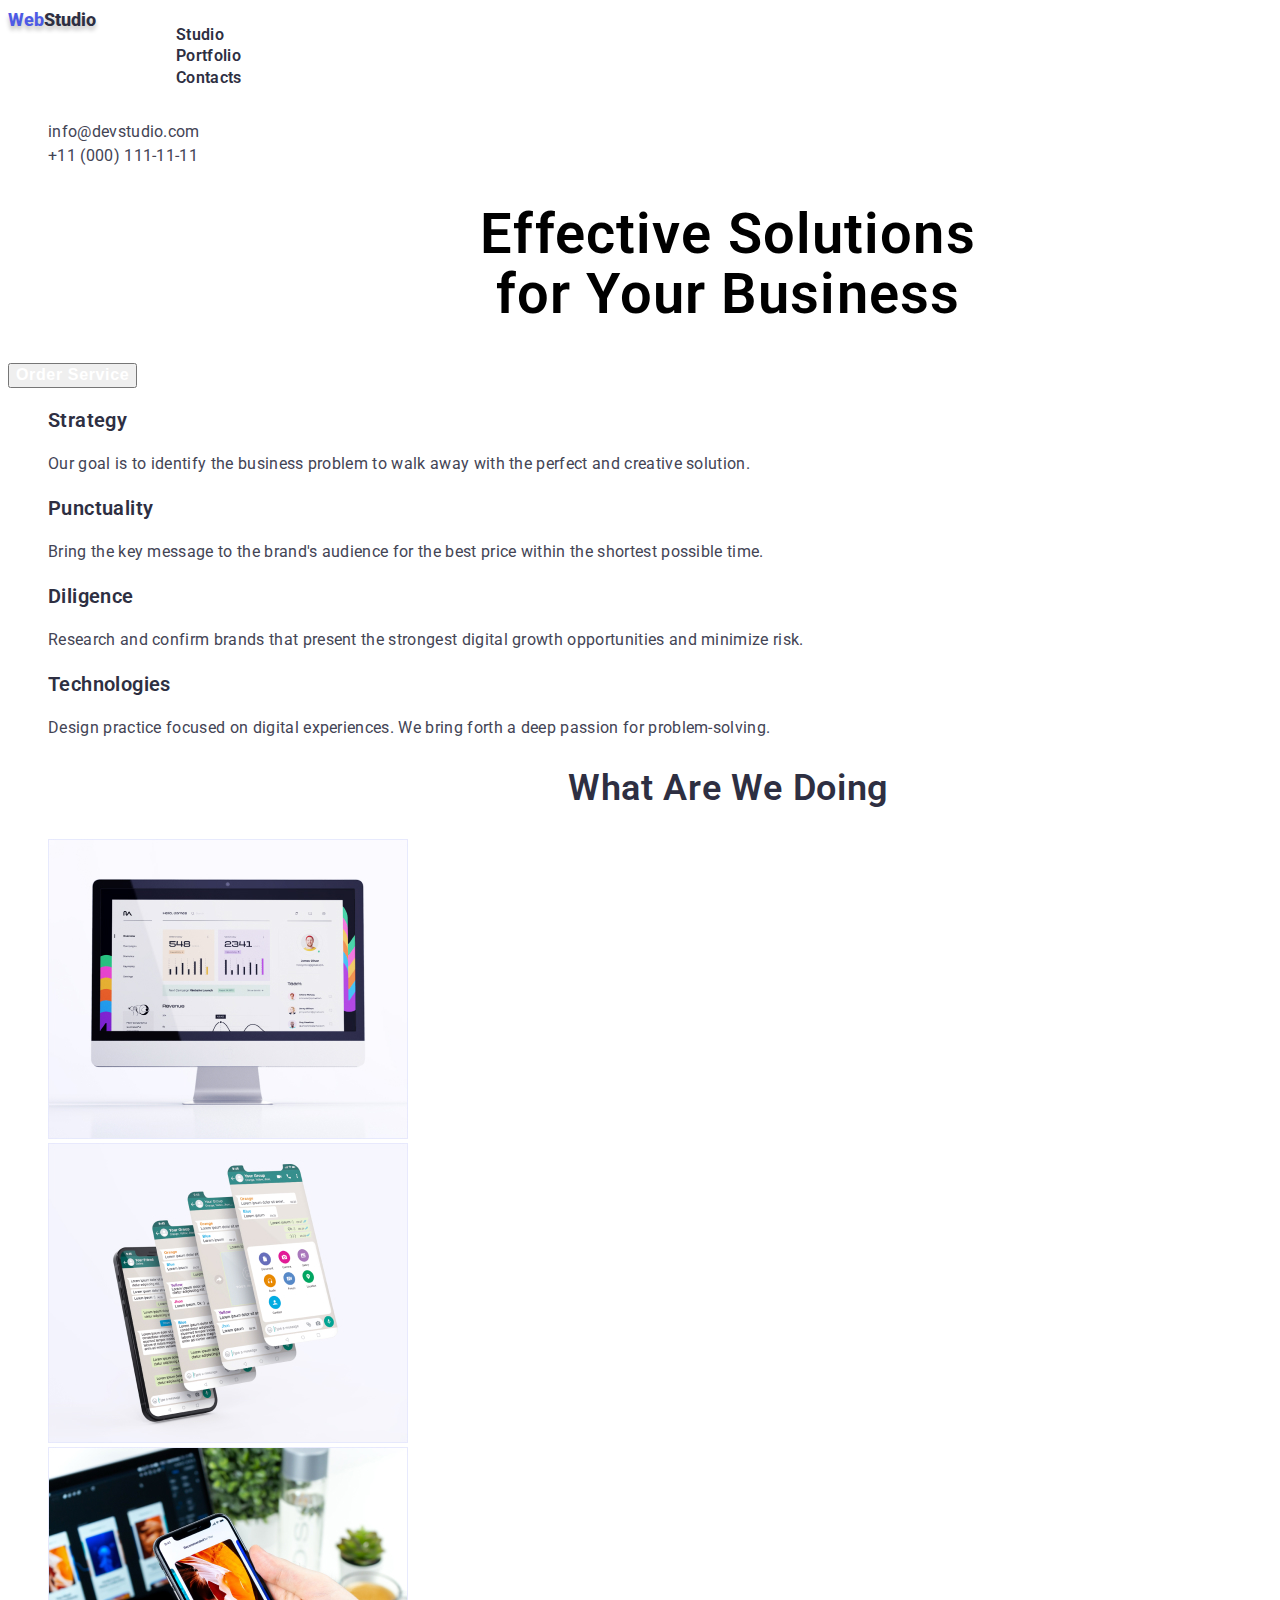
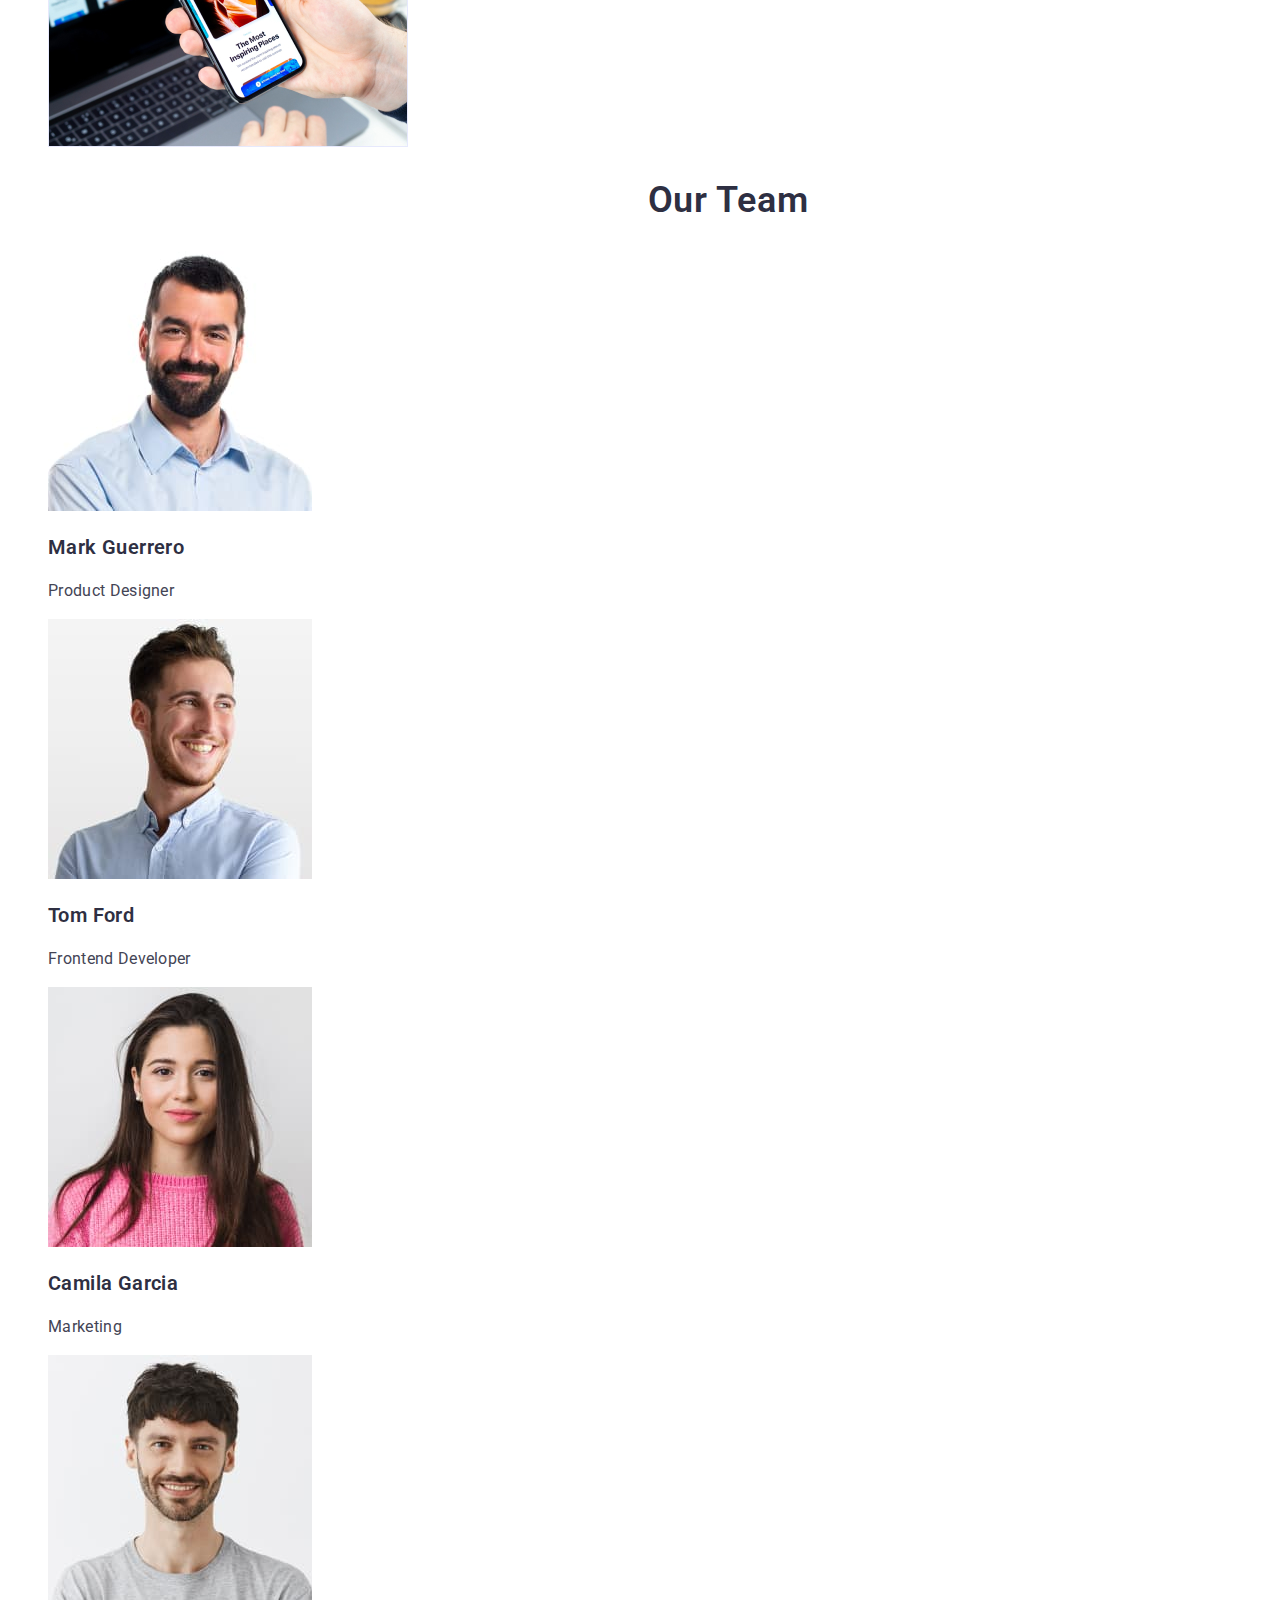
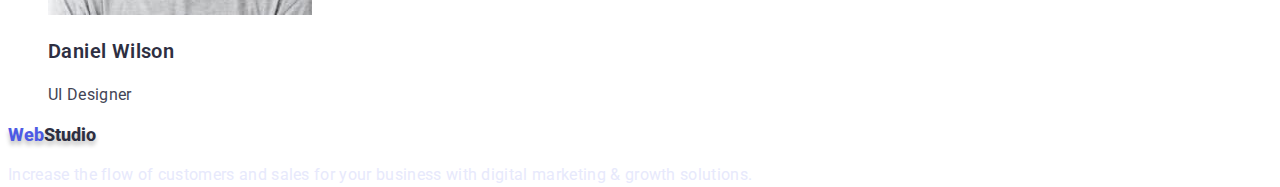
==== index.html @ 2a3cc34d "index.html file and portfolio.html file and css/styles.css file" ====
<!DOCTYPE html>
<html lang="en">

<head>
    <meta charset="UTF-8">
    <meta http-equiv="X-UA-Compatible" content="IE=edge">
    <meta name="viewport" content="width=device-width, initial-scale=1.0">
    <title>WebStudio</title>
    <link rel="stylesheet" href="./css/styles.css">
    <link rel="preconnect" href="https://fonts.googleapis.com">
<link rel="preconnect" href="https://fonts.gstatic.com" crossorigin>
<link href="https://fonts.googleapis.com/css2?family=Raleway:wght@700&family=Roboto:wght@400;500;700;900&display=swap" rel="stylesheet">

                   
</head>

<body>
    <!--Header-->
    <header class="page-header">
        <nav class="navigation">
            <a class="logo span link" href="/"><span>Web</span>Studio</a>
            <ul class="menu list">
                <li class="menu-item">
                    <a class="menu-link link" href="./index.html">Studio</a>
                </li>
                <li class="menu-item">
                    <a class="menu-link link" href="./portfolio.html">Portfolio</a>
                </li>
                <li class="menu-item">
                    <a class="menu-link link" href="">Contacts</a>
                </li>
            </ul>
        </nav>
        <ul class="list">
            <li>
                <a class="email-address link" href="mailto:info@devstudio.com">info@devstudio.com</a>
            </li>
            <li>
                <a class="phone-number link" href="tel:+11(000)1111111">+11 (000) 111-11-11</a>
            </li>
        </ul>
    </header>

    <!--Maim Content-->
    <main>
        <section class="hero">
            <h1 class="hero-title">Effective Solutions <br>for Your Business</h1>
            <button class="motol-btn" type="button">Order Service</button>
        </section>
        <h2 class="visually-hidden" >Privileges</h2>
        <ul class="list">
            <li class="section-list">
                <h3 class="section-title">Strategy</h3>
                <p class="text">
                    Our goal is to identify the business problem to walk away with the perfect
                    and creative solution.
                </p>
            </li>
            <li class="section-list">
                <h3 class="section-title">Punctuality</h3>
                <p class="text">
                    Bring the key message to the brand's audience for the best price within the
                    shortest possible time.
                </p>
            </li>
            <li class="section-list">
                <h3 class="section-title">Diligence</h3>
                <p class="text">
                    Research and confirm brands that present the strongest digital growth
                    opportunities and minimize risk.
                </p>
            </li>
            <li class="section-list">
                <h3 class="section-title">Technologies</h3>
                <p class="text">
                    Design practice focused on digital experiences. We bring forth a deep
                    passion for problem-solving.
                </p>
            </li>
        </ul>

        <section>
            <h2 class="subtitle">What are we doing</h2>
            <ul class="list">
                <li>
                    <img src="./images/gallery/desktop.jpg" alt="desktop" width="360" height="300">
                </li>
                <li>
                    <img src="./images/gallery/display.jpg" alt="display" width="360" height="300">
                </li>
                <li>
                    <img src="./images/gallery/phone.jpg" alt="phone" width="360" height="300">
                </li>
            </ul>
        </section>

        <section>
            <h2 class="subtitle">Our Team</h2>
            <ul class="list">
                <li>
                    <img src="./images/about/mark.jpg" alt="photo Mark" width="264" height="260">
                    <h3 class="section-title">Mark Guerrero</h3>
                    <p class="text">Product Designer</p>
                </li>
                <li>
                    <img src="./images/about/tom.jpg" alt="photo Tom" width="264" height="260">
                    <h3 class="section-title">Tom Ford</h3>
                    <p class="text">Frontend Developer</p>
                </li>
                <li>
                    <img src="./images/about/camila.jpg" alt="photo Camila" width="264" height="260">
                    <h3 class="section-title">Camila Garcia</h3>
                    <p class="text">Marketing</p>
                </li>
                <li>
                    <img src="./images/about/daniel.jpg" alt="photo Daniel" width="264" height="260">
                    <h3 class="section-title">Daniel Wilson</h3>
                    <p class="text">UI Designer</p>
                </li>
            </ul>
        </section>
    </main>

    <!--Footer -->
    <footer>
            <a class="logo span link" href="/"><span>Web</span>Studio</a>
        <p class="footer-text">
            Increase the flow of customers and sales for your business with digital marketing &
            growth solutions.
        </p>
    </footer>
</body>

</html>
---- css/styles.css ----
:root {
--color-interactive:#9747FF ;
--color-item:#2E2F42;
--color-main:#FFFFFF;

--font-main:'Roboto', sans-serif;
--font-secondary:'Raleway'sans-serif;
}


body {
font-family: var(--font-main);

}

body {
    position: relative;
width: 1440px;
height: 2593px;

background:#FFFFFF;
}

.visually-hidden {
  position: absolute;
  width: 1px;
  height: 1px;
  margin: -1px;
  border: 0;
  padding: 0;
  
  white-space: nowrap;
  clip-path: inset(100%);
  clip: rect(0 0 0 0);
  overflow: hidden;
}

/*================Header==================*/

.logo>span {
color: #4D5AE5;
}

.navigation {
display: flex;
flex-direction: row;
align-items: flex-start;
padding: 0px;
gap: 40px;


}

.logo {
font-family: var(--font-secondary);
font-style: normal;
font-weight: 800;
font-size: 18px;
line-height: 1.33;
color: var(--color-item);
text-shadow: 0px 4px 4px rgba(0, 0, 0, 0.25);
}

.link {
 text-decoration: none;
}

.list {
 list-style: none;
}

.menu-link {
font-weight: 600;
font-size: 16px;
line-height: 1.33;
letter-spacing: 0.02em;
color: var(--color-item);

}

.phone-number {
font-weight: 400;
font-size: 16px;
line-height: 1.5;
letter-spacing: 0.02em;
color: #434455
}

.menu-link:hover,
.logo:hover,
.phone-number:hover, 
.email-address:hover { 
 color: var(--color-interactive); 
}

.email-address {
font-weight: 400;
font-size: 16px;
line-height: 1.5;
letter-spacing: 0.02em;
color: #434455;
 
}

/*================Main Content================ */

.hero-title {
font-weight: 600;
font-size: 56px;
line-height: 1.07;
text-align: center;
letter-spacing: 0.02em;
/* color:var(--color-main); */
}

.motol-btn {
font-weight: 600;
font-size: 16px;
line-height: 1.18;
cursor: pointer;
display: flex;
align-items: center;
letter-spacing: 0.04em;
color:var(--color-main);
}

.motol-btn:hover,
.motol-btn:focus {
background-color:#4D5AE5;
}

/* Privileges */

.section-title {
 font-weight: 600;
font-size: 20px;
line-height: 1.2;
letter-spacing: 0.02em;
color: var(--color-item);

}

.text {
font-weight: 400;
font-size: 16px;
line-height: 1.5;
letter-spacing: 0.02em;
color: #434455;

}

.subtitle {
 font-weight: 600;
font-size: 36px;
line-height: 1.11;
text-align: center;
letter-spacing: 0.02em;
text-transform: capitalize;
color: var(--color-item);

}

/*==================== Footer ==================*/

.footer-text {
font-weight: 400;
font-size: 16px;
line-height: 1.5;
letter-spacing: 0.02em;
color: #E7E9FC;

}
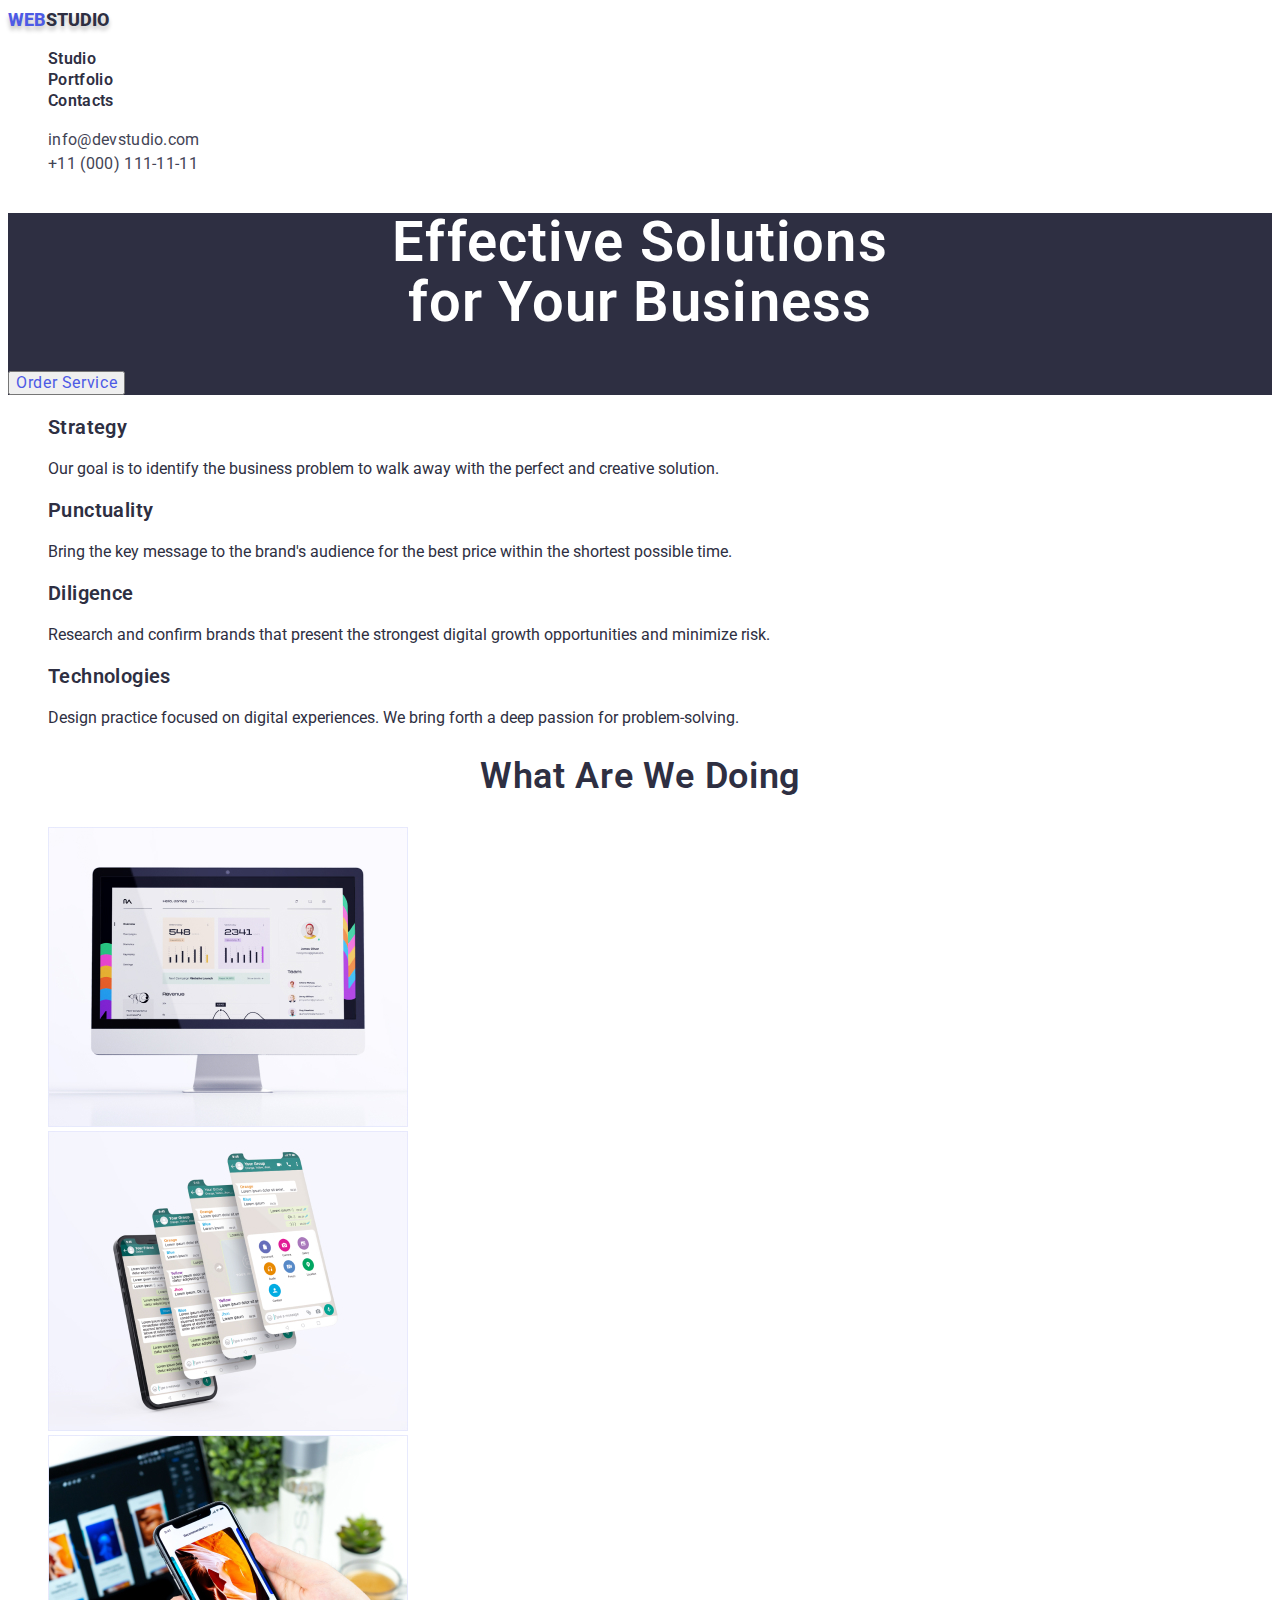
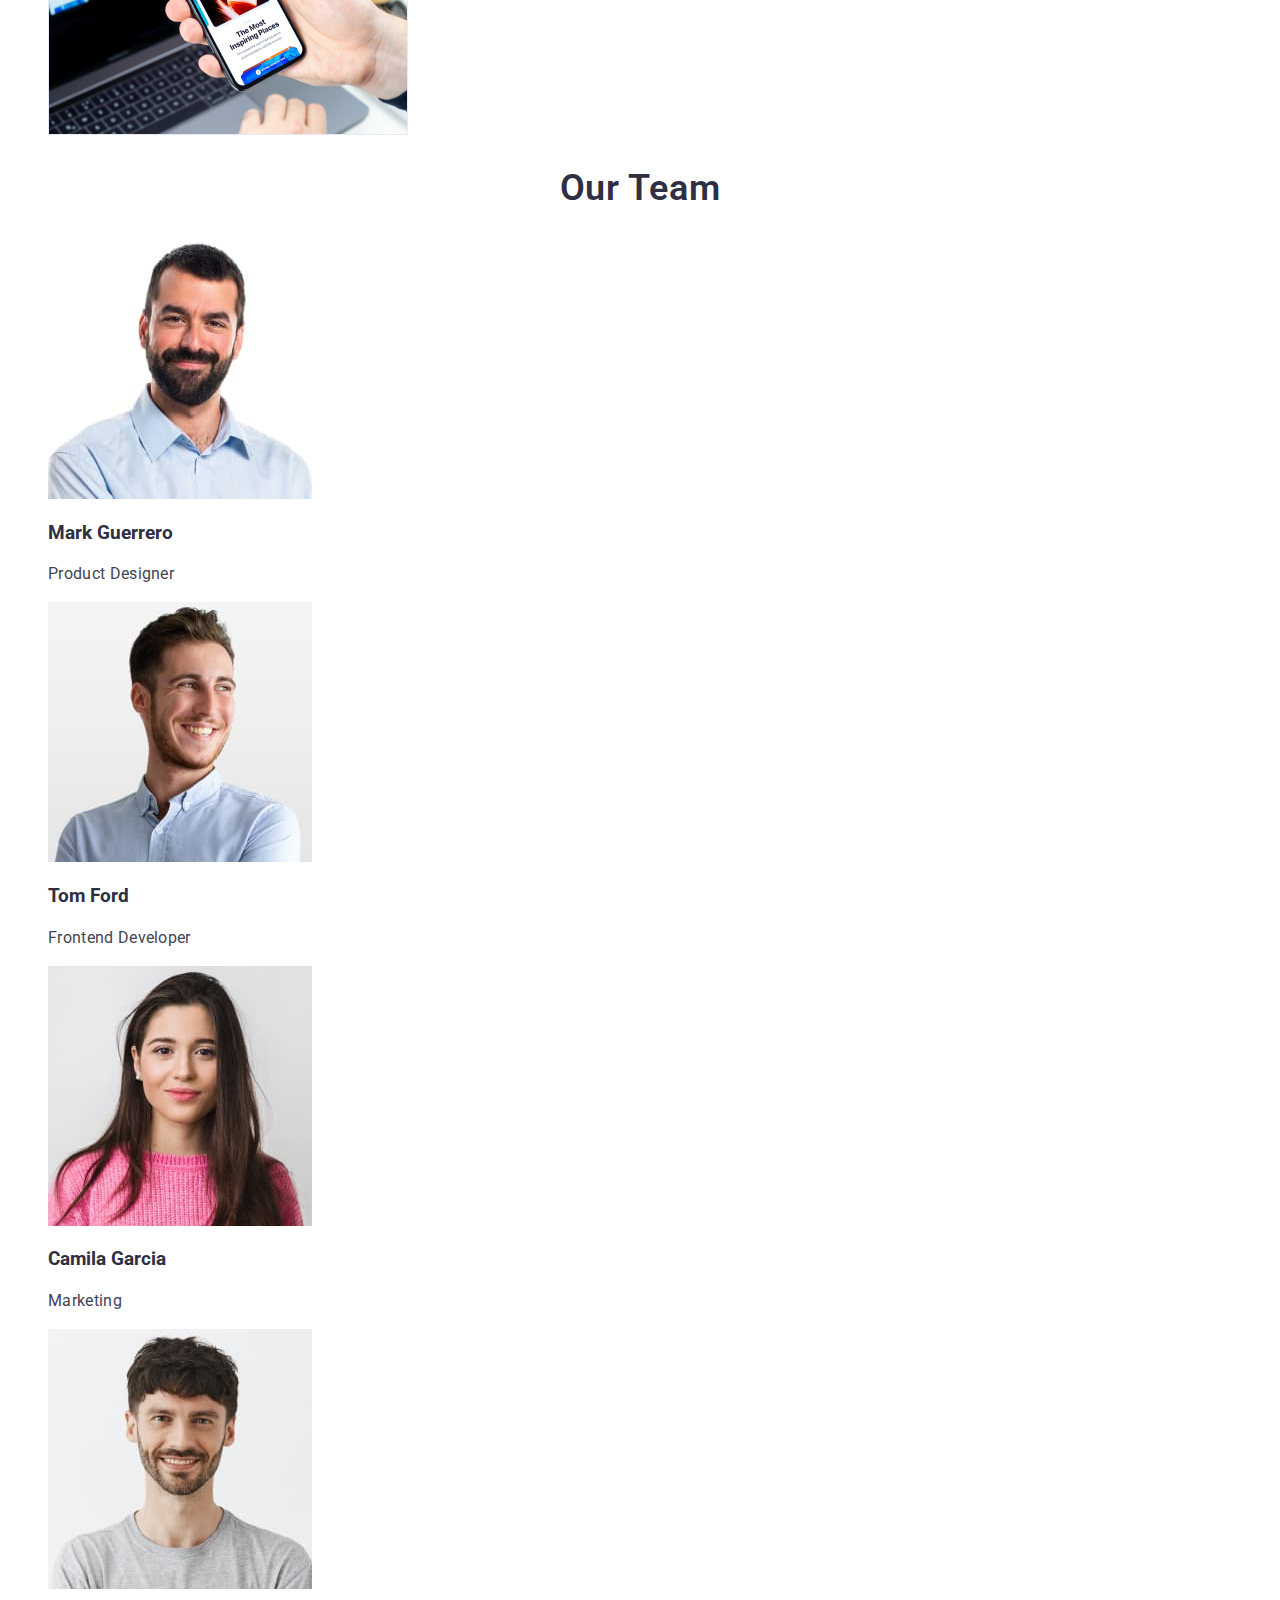
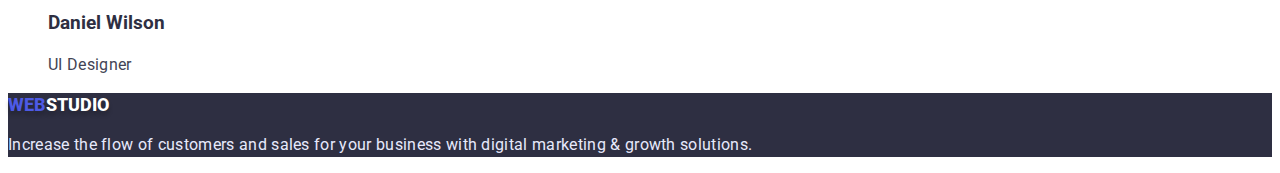
==== commit 2d24914e: "update index.html file and portfolio.html and css/styles.css" ====
--- a/index.html
+++ b/index.html
@@ -19,15 +19,15 @@
     <header class="page-header">
         <nav class="navigation">
             <a class="logo span link" href="/"><span>Web</span>Studio</a>
-            <ul class="menu list">
-                <li class="menu-item">
-                    <a class="menu-link link" href="./index.html">Studio</a>
+            <ul class="nav-list">
+                <li class="nav-item">
+                    <a class="nav-link link" href="./index.html">Studio</a>
                 </li>
-                <li class="menu-item">
-                    <a class="menu-link link" href="./portfolio.html">Portfolio</a>
+                <li class="nav-item">
+                    <a class="nav-link link" href="./portfolio.html">Portfolio</a>
                 </li>
-                <li class="menu-item">
-                    <a class="menu-link link" href="">Contacts</a>
+                <li class="nav-item">
+                    <a class="nav-link link" href="">Contacts</a>
                 </li>
             </ul>
         </nav>
@@ -49,30 +49,30 @@
         </section>
         <h2 class="visually-hidden" >Privileges</h2>
         <ul class="list">
-            <li class="section-list">
-                <h3 class="section-title">Strategy</h3>
-                <p class="text">
+            <li class="service-list">
+                <h3 class="service-title">Strategy</h3>
+                <p class="service-text">
                     Our goal is to identify the business problem to walk away with the perfect
                     and creative solution.
                 </p>
             </li>
-            <li class="section-list">
-                <h3 class="section-title">Punctuality</h3>
-                <p class="text">
+            <li class="service-list">
+                <h3 class="service-title">Punctuality</h3>
+                <p class="service-text">
                     Bring the key message to the brand's audience for the best price within the
                     shortest possible time.
                 </p>
             </li>
-            <li class="section-list">
-                <h3 class="section-title">Diligence</h3>
-                <p class="text">
+            <li class="service-list">
+                <h3 class="service-title">Diligence</h3>
+                <p class="service-text">
                     Research and confirm brands that present the strongest digital growth
                     opportunities and minimize risk.
                 </p>
             </li>
-            <li class="section-list">
-                <h3 class="section-title">Technologies</h3>
-                <p class="text">
+            <li class="service-list">
+                <h3 class="service-title">Technologies</h3>
+                <p class="service-text">
                     Design practice focused on digital experiences. We bring forth a deep
                     passion for problem-solving.
                 </p>
@@ -80,7 +80,7 @@
         </ul>
 
         <section>
-            <h2 class="subtitle">What are we doing</h2>
+            <h2 class="section">What are we doing</h2>
             <ul class="list">
                 <li>
                     <img src="./images/gallery/desktop.jpg" alt="desktop" width="360" height="300">
@@ -95,7 +95,7 @@
         </section>
 
         <section>
-            <h2 class="subtitle">Our Team</h2>
+            <h2 class="section">Our Team</h2>
             <ul class="list">
                 <li>
                     <img src="./images/about/mark.jpg" alt="photo Mark" width="264" height="260">
@@ -122,8 +122,8 @@
     </main>
 
     <!--Footer -->
-    <footer>
-            <a class="logo span link" href="/"><span>Web</span>Studio</a>
+    <footer class="footer">
+            <a class="logo-box span link" href="/"><span>Web</span>Studio</a>
         <p class="footer-text">
             Increase the flow of customers and sales for your business with digital marketing &
             growth solutions.
--- a/css/styles.css
+++ b/css/styles.css
@@ -2,23 +2,20 @@
 --color-interactive:#9747FF ;
 --color-item:#2E2F42;
 --color-main:#FFFFFF;
+--color-information:#434455;
+--color-active: #4D5AE5;
 
 --font-main:'Roboto', sans-serif;
 --font-secondary:'Raleway'sans-serif;
+
 }
 
 
 body {
-font-family: var(--font-main);
-
-}
-
-body {
-    position: relative;
-width: 1440px;
-height: 2593px;
-
-background:#FFFFFF;
+font-family: var(--font-main); 
+background: var(--color-main);
+font-size: 16px;
+color: var(--color-item);
 }
 
 .visually-hidden {
@@ -37,41 +34,38 @@
 
 /*================Header==================*/
 
+
+.page-header {
+background: var(--color-main);
+}
+
 .logo>span {
-color: #4D5AE5;
-}
-
-.navigation {
-display: flex;
-flex-direction: row;
-align-items: flex-start;
-padding: 0px;
-gap: 40px;
-
-
-}
+color: var(--color-active);
+}
+
 
 .logo {
 font-family: var(--font-secondary);
-font-style: normal;
 font-weight: 800;
 font-size: 18px;
 line-height: 1.33;
 color: var(--color-item);
+text-transform: uppercase;
 text-shadow: 0px 4px 4px rgba(0, 0, 0, 0.25);
 }
+
 
 .link {
  text-decoration: none;
 }
 
+.nav-list,
 .list {
  list-style: none;
 }
 
-.menu-link {
+.nav-link {
 font-weight: 600;
-font-size: 16px;
 line-height: 1.33;
 letter-spacing: 0.02em;
 color: var(--color-item);
@@ -83,10 +77,11 @@
 font-size: 16px;
 line-height: 1.5;
 letter-spacing: 0.02em;
-color: #434455
-}
-
-.menu-link:hover,
+color: var(--color-information);
+}
+
+.nav-link:hover,
+.logo-box:hover,
 .logo:hover,
 .phone-number:hover, 
 .email-address:hover { 
@@ -98,11 +93,16 @@
 font-size: 16px;
 line-height: 1.5;
 letter-spacing: 0.02em;
-color: #434455;
+color: var(--color-information);
  
 }
 
 /*================Main Content================ */
+
+.hero {
+
+ background: var(--color-item);
+}
 
 .hero-title {
 font-weight: 600;
@@ -110,30 +110,32 @@
 line-height: 1.07;
 text-align: center;
 letter-spacing: 0.02em;
-/* color:var(--color-main); */
+color:var(--color-main);
+
 }
 
 .motol-btn {
-font-weight: 600;
+font-family: inherit;
+font-weight: 400;
 font-size: 16px;
 line-height: 1.18;
 cursor: pointer;
 display: flex;
 align-items: center;
 letter-spacing: 0.04em;
-color:var(--color-main);
+color: var(--color-active);
 }
 
 .motol-btn:hover,
 .motol-btn:focus {
-background-color:#4D5AE5;
+background-color: var(--color-active);
 }
 
 /* Privileges */
 
-.section-title {
+.service-title {
  font-weight: 600;
-font-size: 20px;
+font-size: 20px;   
 line-height: 1.2;
 letter-spacing: 0.02em;
 color: var(--color-item);
@@ -141,15 +143,13 @@
 }
 
 .text {
-font-weight: 400;
-font-size: 16px;
-line-height: 1.5;
-letter-spacing: 0.02em;
-color: #434455;
-
-}
-
-.subtitle {
+line-height: 1.5;
+letter-spacing: 0.02em;
+color: var(--color-information);
+
+}
+
+.section {
  font-weight: 600;
 font-size: 36px;
 line-height: 1.11;
@@ -162,6 +162,24 @@
 
 /*==================== Footer ==================*/
 
+.footer {
+ background: var(--color-item);
+}
+
+.logo-box {
+font-weight: 800;
+font-size: 18px;
+line-height: 1.33;
+color: var(--color-item);
+text-transform: uppercase;
+text-shadow: 0px 4px 4px rgba(0, 0, 0, 0.25);
+color: var(--color-main);
+}
+
+.logo-box>span {
+color: var(--color-active);
+}
+
 .footer-text {
 font-weight: 400;
 font-size: 16px;
@@ -169,4 +187,20 @@
 letter-spacing: 0.02em;
 color: #E7E9FC;
 
+}
+
+/*================PORTFOLIO==================*/
+
+.project-title {
+font-weight: 600;
+font-size: 20px;   
+line-height: 1.2;
+letter-spacing: 0.02em;
+color: var(--color-item);   
+}
+
+.project-text {
+line-height: 1.5;
+letter-spacing: 0.02em;
+color: var(--color-information);
 }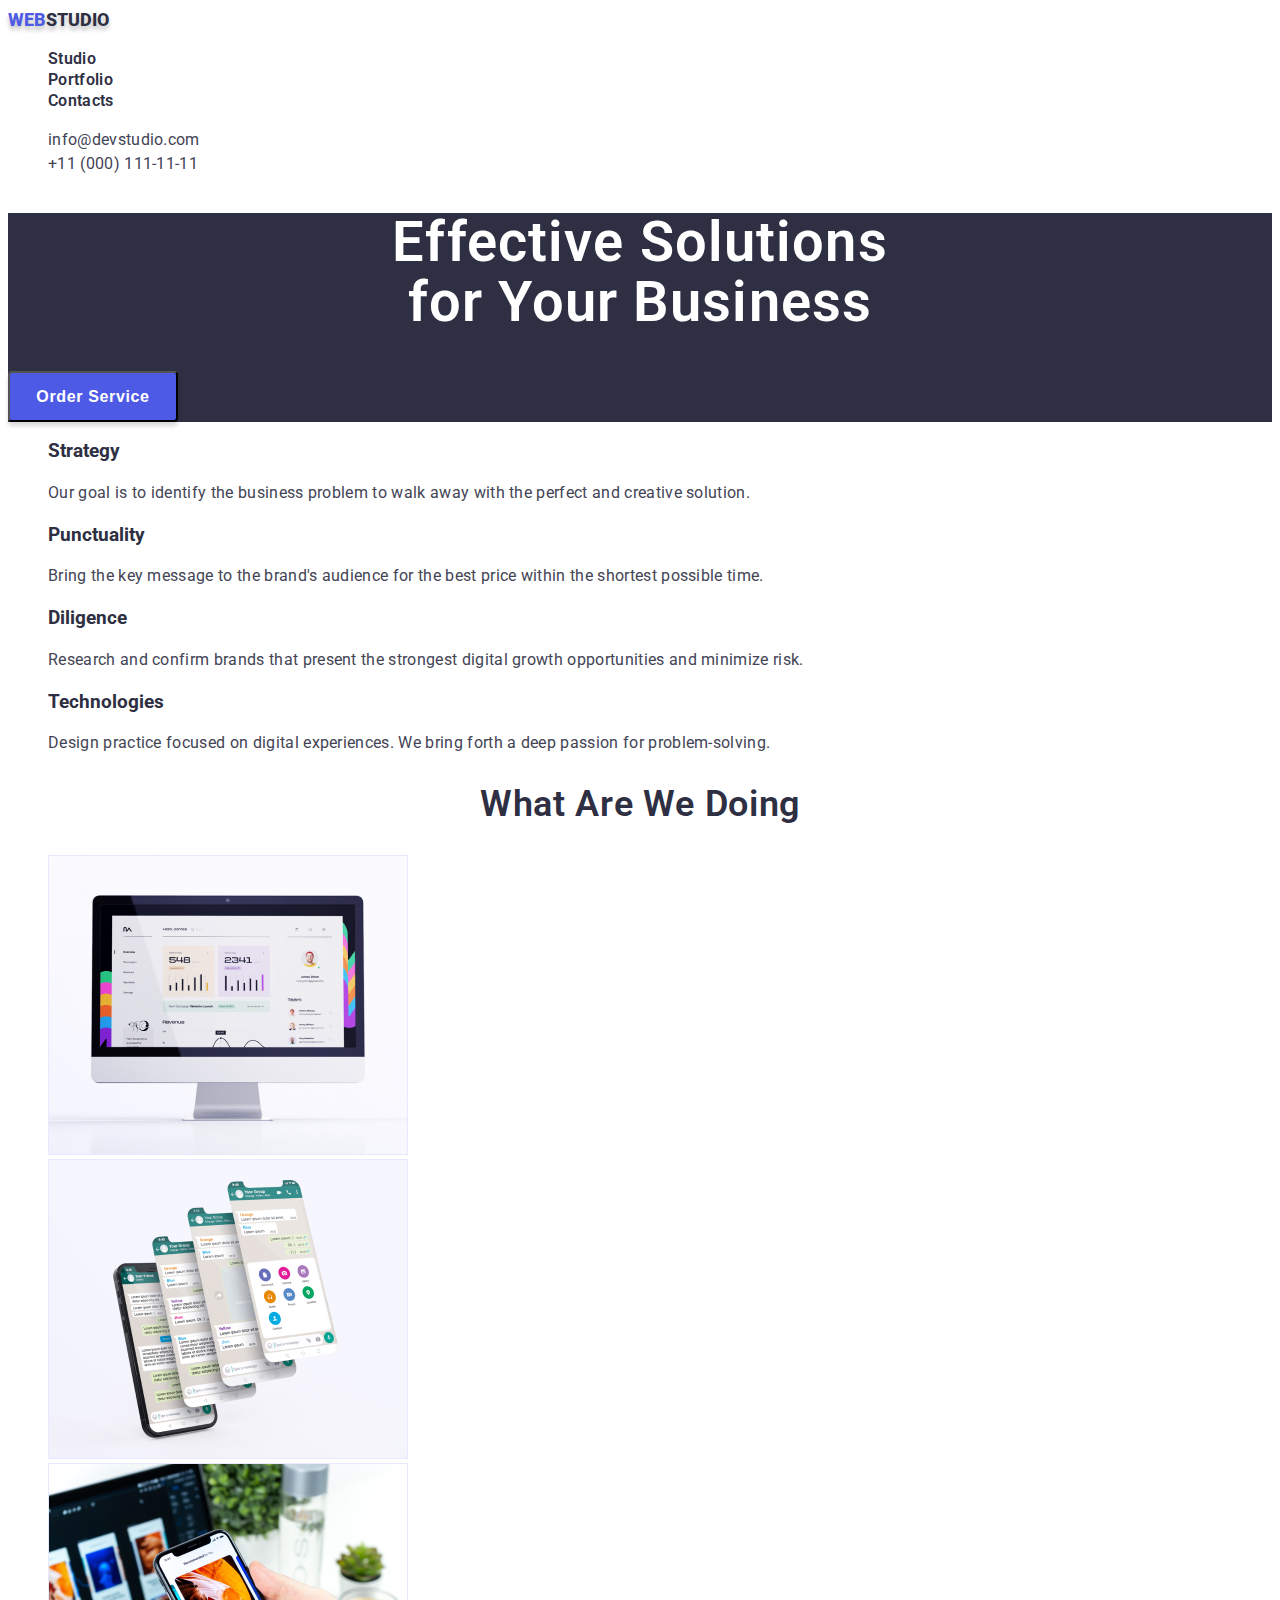
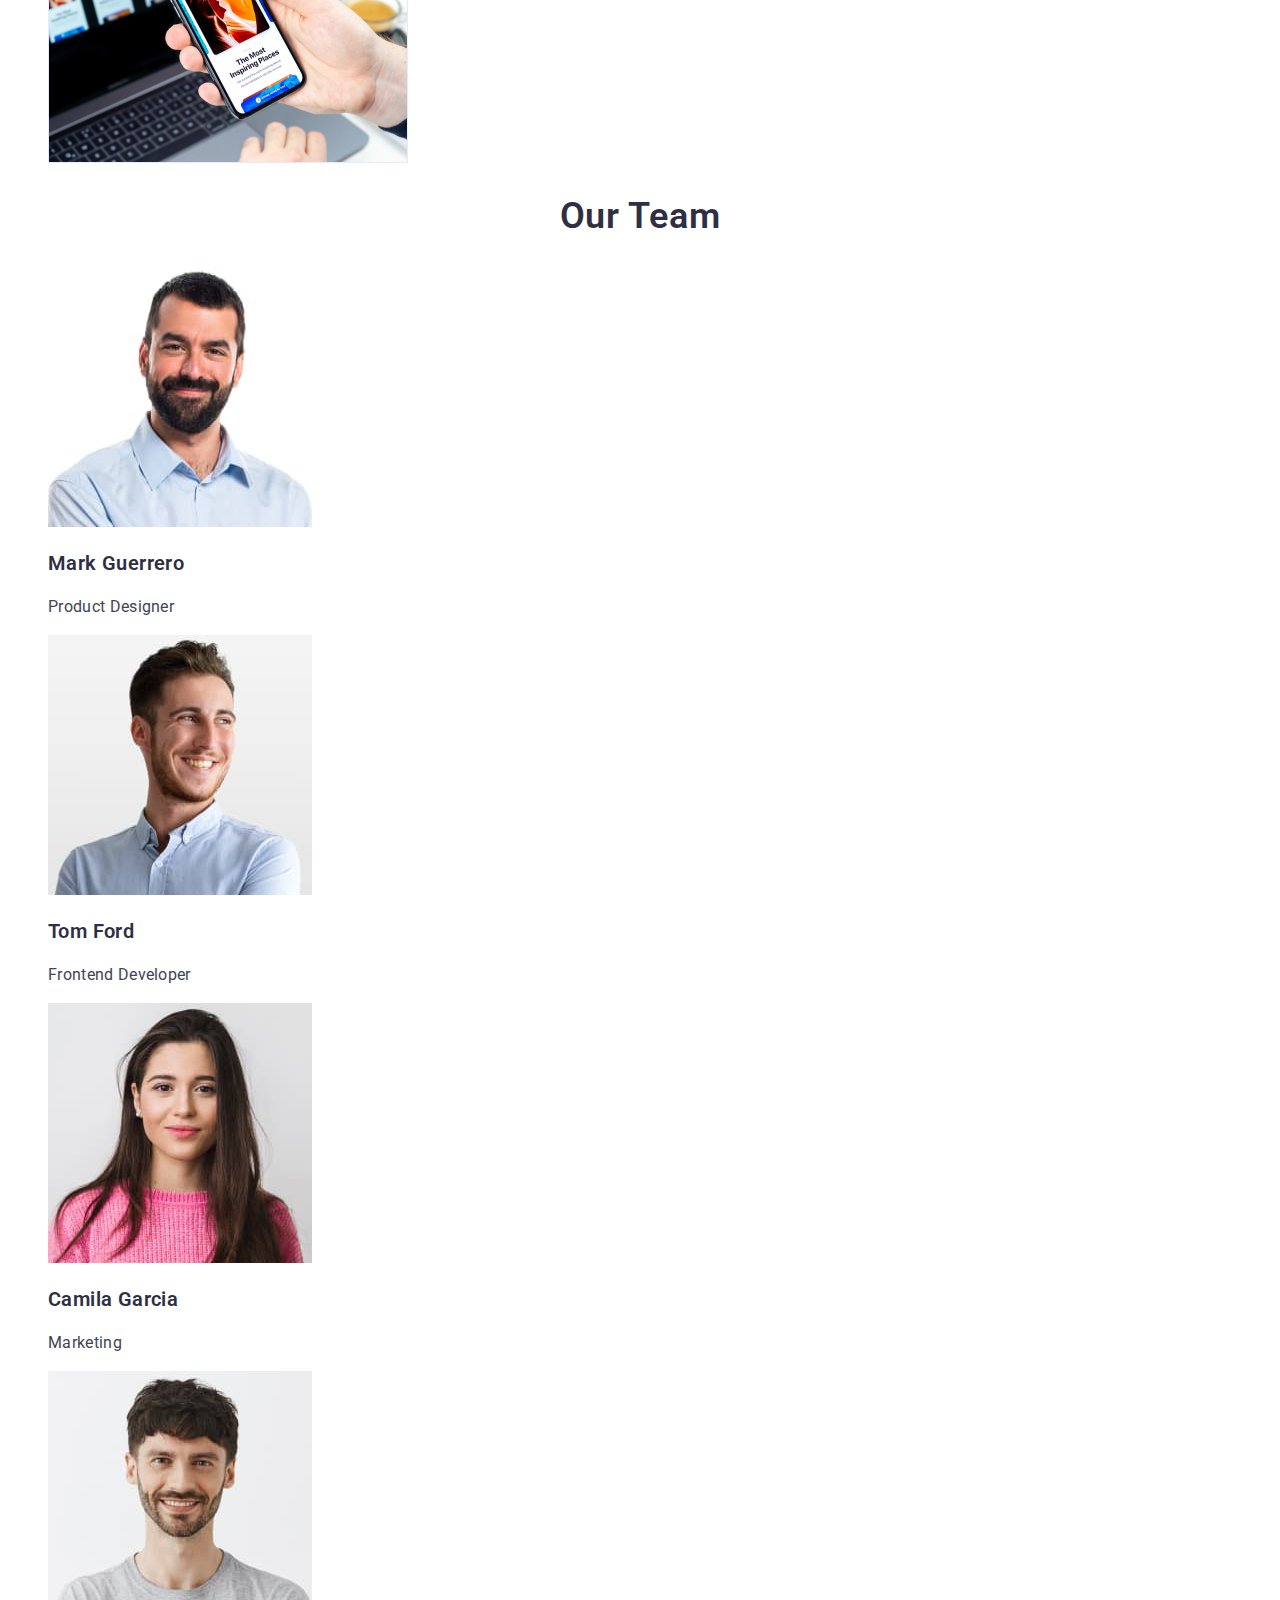
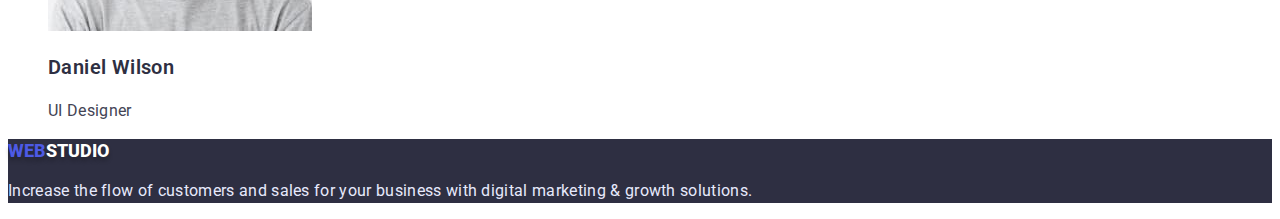
==== commit 5d8c6b92: "modified css/styles.css and index.html and portfolio.html" ====
--- a/index.html
+++ b/index.html
@@ -31,12 +31,12 @@
                 </li>
             </ul>
         </nav>
-        <ul class="list">
+        <ul class="contact-link list">
             <li>
-                <a class="email-address link" href="mailto:info@devstudio.com">info@devstudio.com</a>
+                <a class="contact-link link" href="mailto:info@devstudio.com">info@devstudio.com</a>
             </li>
             <li>
-                <a class="phone-number link" href="tel:+11(000)1111111">+11 (000) 111-11-11</a>
+                <a class="contact-link link" href="tel:+11(000)1111111">+11 (000) 111-11-11</a>
             </li>
         </ul>
     </header>
@@ -45,7 +45,7 @@
     <main>
         <section class="hero">
             <h1 class="hero-title">Effective Solutions <br>for Your Business</h1>
-            <button class="motol-btn" type="button">Order Service</button>
+            <button class="button" type="button">Order Service</button>
         </section>
         <h2 class="visually-hidden" >Privileges</h2>
         <ul class="list">
@@ -80,7 +80,7 @@
         </ul>
 
         <section>
-            <h2 class="section">What are we doing</h2>
+            <h2 class="section-title">What are we doing</h2>
             <ul class="list">
                 <li>
                     <img src="./images/gallery/desktop.jpg" alt="desktop" width="360" height="300">
@@ -95,27 +95,27 @@
         </section>
 
         <section>
-            <h2 class="section">Our Team</h2>
+            <h2 class="section-title">Our Team</h2>
             <ul class="list">
                 <li>
                     <img src="./images/about/mark.jpg" alt="photo Mark" width="264" height="260">
-                    <h3 class="section-title">Mark Guerrero</h3>
-                    <p class="text">Product Designer</p>
+                    <h3 class="team-name">Mark Guerrero</h3>
+                    <p class="team-position">Product Designer</p>
                 </li>
                 <li>
                     <img src="./images/about/tom.jpg" alt="photo Tom" width="264" height="260">
-                    <h3 class="section-title">Tom Ford</h3>
-                    <p class="text">Frontend Developer</p>
+                    <h3 class="team-name">Tom Ford</h3>
+                    <p class="team-position">Frontend Developer</p>
                 </li>
                 <li>
                     <img src="./images/about/camila.jpg" alt="photo Camila" width="264" height="260">
-                    <h3 class="section-title">Camila Garcia</h3>
-                    <p class="text">Marketing</p>
+                    <h3 class="team-name">Camila Garcia</h3>
+                    <p class="team-position">Marketing</p>
                 </li>
                 <li>
                     <img src="./images/about/daniel.jpg" alt="photo Daniel" width="264" height="260">
-                    <h3 class="section-title">Daniel Wilson</h3>
-                    <p class="text">UI Designer</p>
+                    <h3 class="team-name">Daniel Wilson</h3>
+                    <p class="team-position">UI Designer</p>
                 </li>
             </ul>
         </section>
--- a/css/styles.css
+++ b/css/styles.css
@@ -72,9 +72,7 @@
 
 }
 
-.phone-number {
-font-weight: 400;
-font-size: 16px;
+.contact-link {
 line-height: 1.5;
 letter-spacing: 0.02em;
 color: var(--color-information);
@@ -83,18 +81,8 @@
 .nav-link:hover,
 .logo-box:hover,
 .logo:hover,
-.phone-number:hover, 
-.email-address:hover { 
+.contact-link:hover { 
  color: var(--color-interactive); 
-}
-
-.email-address {
-font-weight: 400;
-font-size: 16px;
-line-height: 1.5;
-letter-spacing: 0.02em;
-color: var(--color-information);
- 
 }
 
 /*================Main Content================ */
@@ -113,6 +101,95 @@
 color:var(--color-main);
 
 }
+
+.button {
+font-weight: 600;
+font-size: 16px;
+line-height: 1.19;
+align-items: center;
+cursor: pointer;
+letter-spacing: 0.04em;
+color: var(--color-main);
+width: 170px;
+height: 51px;
+left: 635px;
+top: 432px;
+
+background: var(--color-active);
+box-shadow: 0px 4px 4px rgba(0, 0, 0, 0.15);
+border-radius: 4px;
+}
+
+.button:hover {
+background: var(--color-active);
+box-shadow: 0px 1px 6px rgba(46, 47, 66, 0.08), 0px 1px 1px rgba(46, 47, 66, 0.16), 0px 2px 1px rgba(46, 47, 66, 0.08);
+ border-radius: 4px; 
+}
+
+.button:active {
+background: #404BBF;
+}
+
+
+/* Privileges */
+
+.team-name {
+font-weight: 600;
+font-size: 20px;   
+line-height: 1.2;
+letter-spacing: 0.02em;
+color: var(--color-item);
+
+}
+
+.team-position,
+.service-text {
+line-height: 1.5;
+letter-spacing: 0.02em;
+color: var(--color-information);
+
+}
+
+.section-title {
+ font-weight: 600;
+font-size: 36px;
+line-height: 1.11;
+text-align: center;
+letter-spacing: 0.02em;
+text-transform: capitalize;
+color: var(--color-item);
+
+}
+
+/*==================== Footer ==================*/
+
+.footer {
+ background: var(--color-item);
+}
+
+.logo-box {
+font-weight: 800;
+font-size: 18px;
+line-height: 1.33;
+color: var(--color-item);
+text-transform: uppercase;
+text-shadow: 0px 4px 4px rgba(0, 0, 0, 0.25);
+color: var(--color-main);
+}
+
+.logo-box>span {
+color: var(--color-active);
+}
+
+.footer-text {
+line-height: 1.5;
+letter-spacing: 0.02em;
+color: #E7E9FC;
+
+}
+
+/*================PORTFOLIO==================*/
+
 
 .motol-btn {
 font-family: inherit;
@@ -129,73 +206,14 @@
 .motol-btn:hover,
 .motol-btn:focus {
 background-color: var(--color-active);
-}
-
-/* Privileges */
-
-.service-title {
- font-weight: 600;
+color: var(--color-main);
+}
+
+.project-title {
+font-weight: 600;
 font-size: 20px;   
 line-height: 1.2;
 letter-spacing: 0.02em;
-color: var(--color-item);
-
-}
-
-.text {
-line-height: 1.5;
-letter-spacing: 0.02em;
-color: var(--color-information);
-
-}
-
-.section {
- font-weight: 600;
-font-size: 36px;
-line-height: 1.11;
-text-align: center;
-letter-spacing: 0.02em;
-text-transform: capitalize;
-color: var(--color-item);
-
-}
-
-/*==================== Footer ==================*/
-
-.footer {
- background: var(--color-item);
-}
-
-.logo-box {
-font-weight: 800;
-font-size: 18px;
-line-height: 1.33;
-color: var(--color-item);
-text-transform: uppercase;
-text-shadow: 0px 4px 4px rgba(0, 0, 0, 0.25);
-color: var(--color-main);
-}
-
-.logo-box>span {
-color: var(--color-active);
-}
-
-.footer-text {
-font-weight: 400;
-font-size: 16px;
-line-height: 1.5;
-letter-spacing: 0.02em;
-color: #E7E9FC;
-
-}
-
-/*================PORTFOLIO==================*/
-
-.project-title {
-font-weight: 600;
-font-size: 20px;   
-line-height: 1.2;
-letter-spacing: 0.02em;
 color: var(--color-item);   
 }
 
